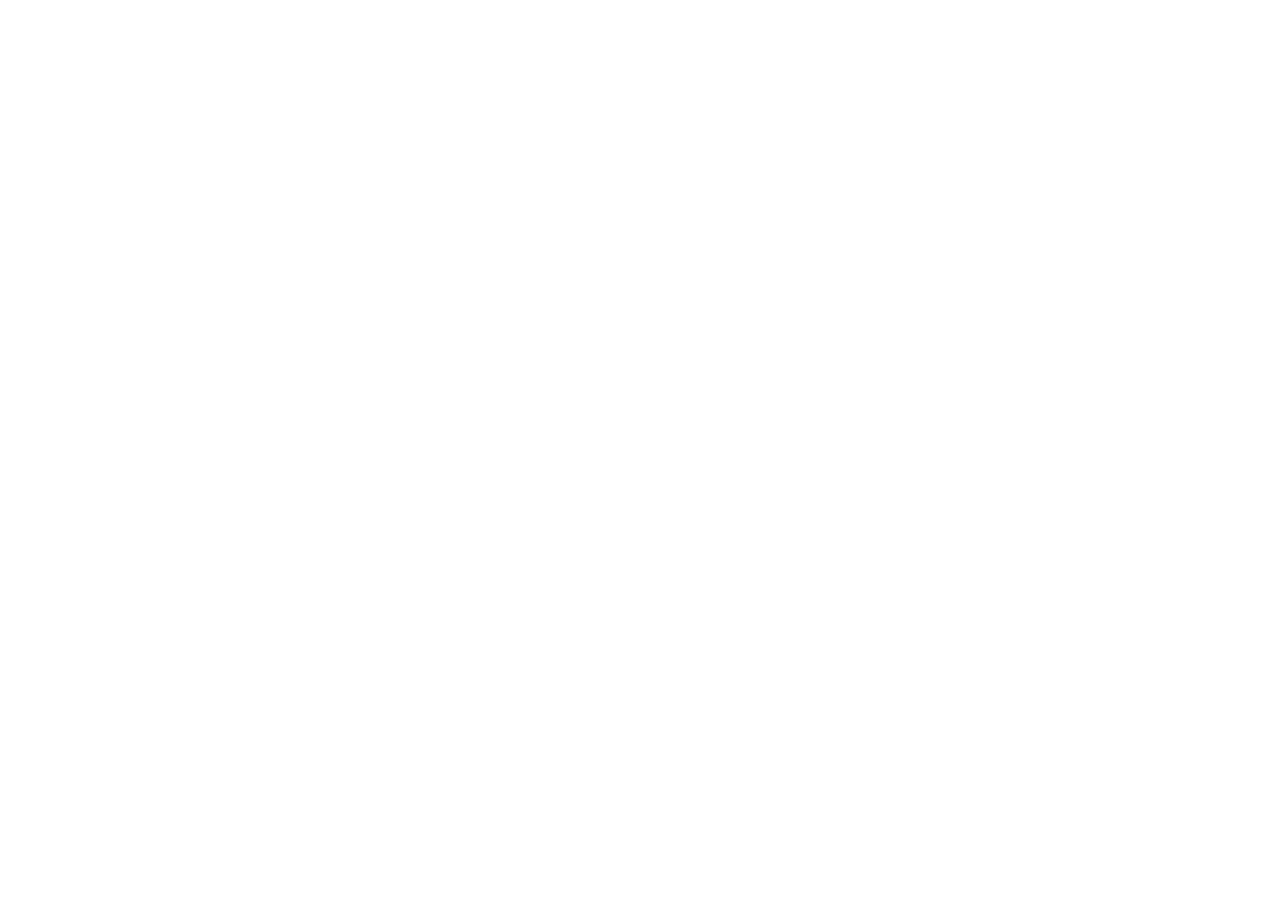
==== index.html @ 8100fca5 "Add work" ====
<!DOCTYPE html>
<html lang="en">
  <head>
    <meta charset="utf-8">
    <meta name="viewport" content="width=device-width, initial-scale=1">
    <title>JQuery Scratchpage</title>
    <meta name="description" content="">
    <link rel="stylesheet" href="">
  </head>
  <body>
    <div class="unicorn"></div>
    <script src="jquery.min.js"></script>
    <script src="main.js"></script>
  </body>
</html>
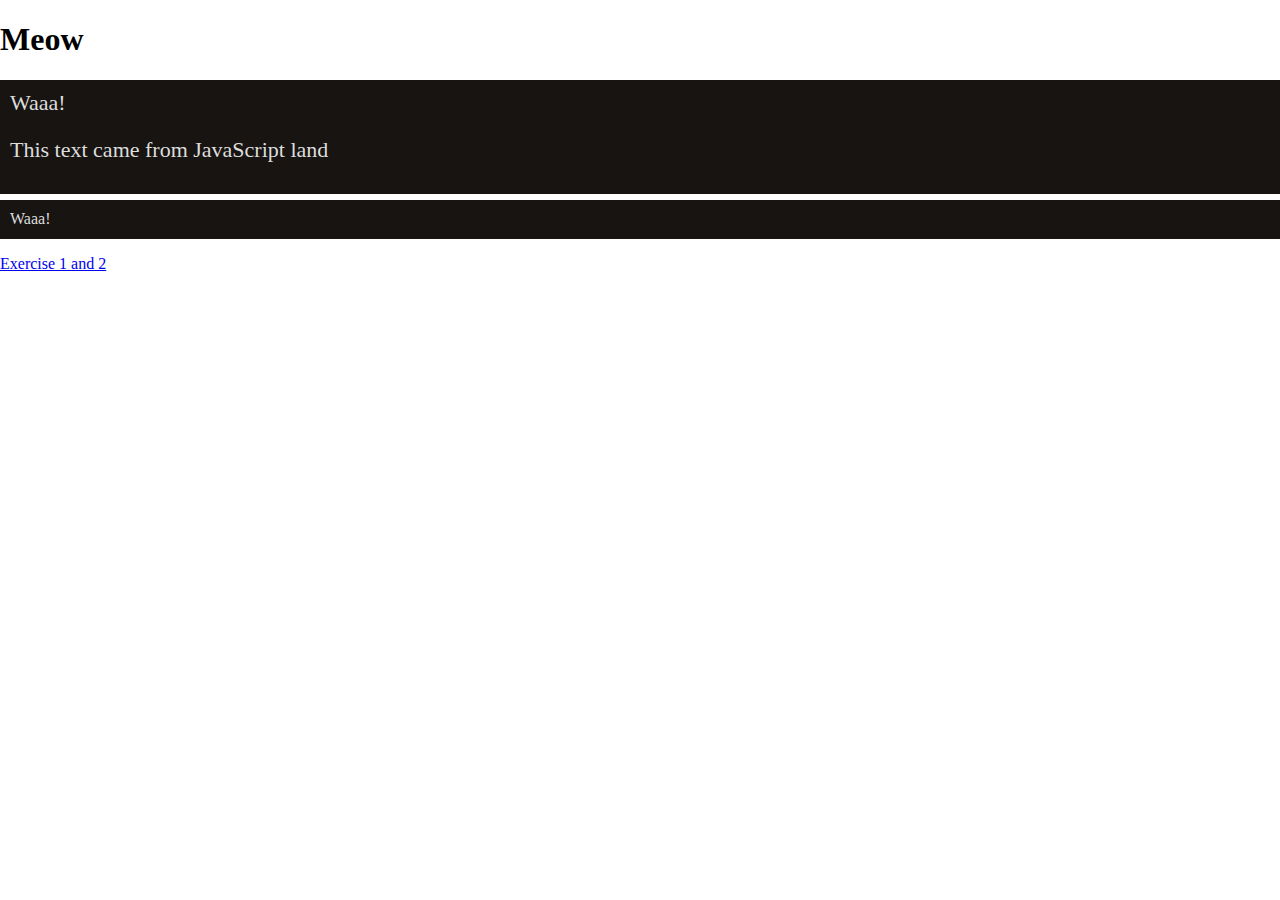
==== commit ce7d5a04: "Move things around" ====
--- a/index.html
+++ b/index.html
@@ -3,13 +3,15 @@
   <head>
     <meta charset="utf-8">
     <meta name="viewport" content="width=device-width, initial-scale=1">
-    <title>JQuery Scratchpage</title>
-    <meta name="description" content="">
-    <link rel="stylesheet" href="">
+    <title>Module 5 - Javascript Basics</title>
+    <link rel="stylesheet" href="styles/normalize.css">
+    <link rel="stylesheet" href="styles/style.css">
   </head>
   <body>
-    <div class="unicorn"></div>
-    <script src="jquery.min.js"></script>
+    <h1 id="contact-us">Ug</h1>
+    <div class="search-bar"></div>
+    <div class="search-bar"></div>
+    <a href="./exercise-1/exercise-1.html"><p>Exercise 1 and 2</p></a>
     <script src="main.js"></script>
   </body>
 </html>--- a/styles/style.css
+++ b/styles/style.css
@@ -0,0 +1,16 @@
+* {
+  box-sizing: border-box;
+}
+
+html {
+  font-size: 62.5%;
+}
+
+body {
+  font-size: 1.6rem;
+}
+
+div {
+  margin: 6px auto;
+  padding: 10px;
+}